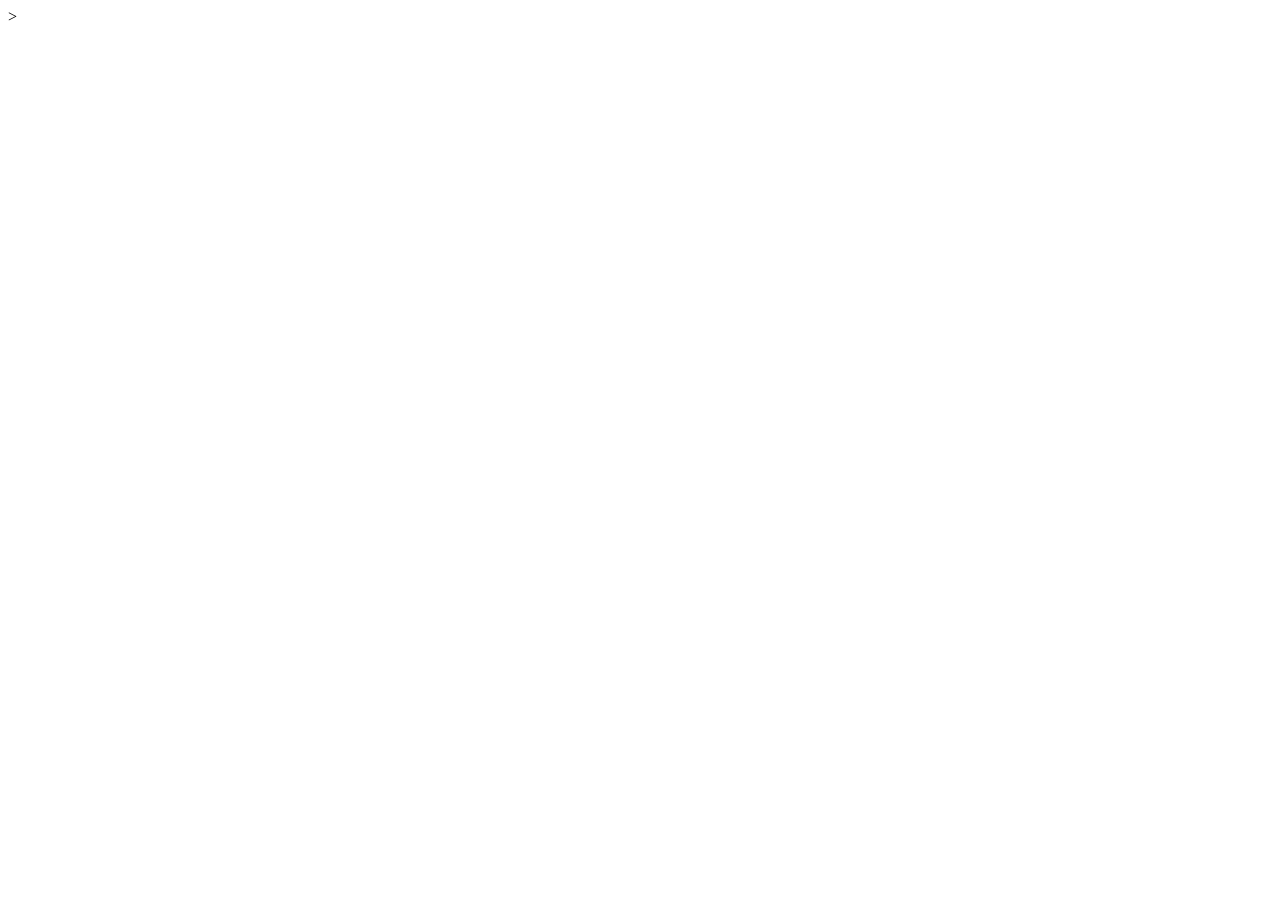
==== Lesson-54-Activity/Lesson54Activity/index.html @ 39ab598e "." ====
<!DOCTYPE html>
<html>
  <head>
    <title>repl.it</title>
    <link href="style.css" rel="stylesheet" type="text/css" />

    <!-- import the script.js file -->
    <!-- We need to import JQUERY Library to make the api call-->
    
    <script src="https://ajax.googleapis.com/ajax/libs/jquery/3.6.0/jquery.min.js"></script>
    <script src="script.js"></script>

  </head>
  
  <!-- Call the int function when website loads -->
  <body onload="init()">
    <div></div>
    <nav></nav>
    <div>
    </div>>

  </body>
</html>
---- Lesson-54-Activity/Lesson54Activity/style.css ----
/*
div{
  padding: 20px;
  text-align: center;
  border: solid 2px black;
}
*/
#header{
  padding: 20px;
  text-align: center;
  border: solid 2px black;
  background-color:PeachPuff;
}
#nav{
  
  flex:1;
  padding: 5px;
  text-align: center;
  border: solid 2px black;
  background-color:Khaki;
  min-height:500px;
}


.container{
  display:flex;
  flex-wrap: wrap;
  text-align: center;
  border: solid 2px black;
}

.searchpanel{
  text-align: center;
  border: solid 2px black;
  background-color:Gold;
}
#mainpanel{
  flex:3;
  padding: 5px;
  text-align: center;
  border: solid 2px black;
  min-height:500px;
  background-color:Plum;
}
#foot{
  border: solid 2px black;
  background-color:PapayaWhip;
}
.button{
  color: white;
  background-color: blue;
  border-radius: 10px;
  width: 40px;
  height: 5px;
  padding: 10px;
  box-shadow: 2px 2px black;
  text-decoration: none;
}
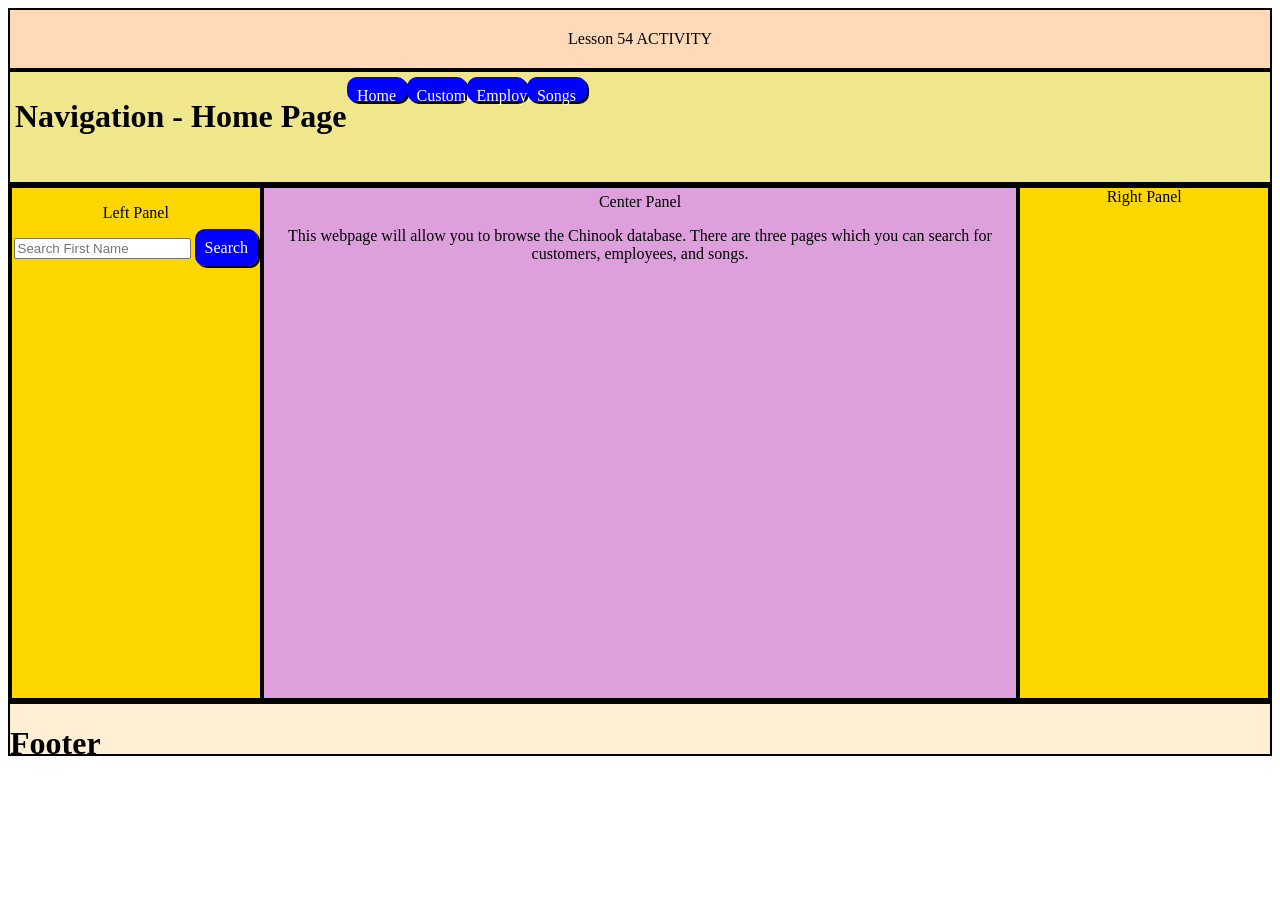
==== commit ddcdd79d: "." ====
--- a/Lesson-54-Activity/Lesson54Activity/index.html
+++ b/Lesson-54-Activity/Lesson54Activity/index.html
@@ -14,10 +14,31 @@
   
   <!-- Call the int function when website loads -->
   <body onload="init()">
-    <div></div>
-    <nav></nav>
-    <div>
-    </div>>
+    <div id="header">Lesson 54 ACTIVITY</div>
+    <div id="nav">
+      <div class="">
+      <h1>Navigation - Home Page</h1>
+      </div>
+      <a class="button">Home</a>
+      <a class="button">Customers</a>
+      <a class="button">Employees</a>
+      <a class="button">Songs</a>
+    </div>
+    <div class="container">
+      <div class="searchpanel">
+        <p>Left Panel</p>
+        <input type="text" placeholder="Search First Name" id="firstBox"/>
+        <a class="button" onclick="generateCards(customers)">Search</a>
+    
+        </div>
+      <div id="mainpanel">Center Panel
+        <p>This webpage will allow you to browse the Chinook database. There are three pages which you can search for customers, employees, and songs.</p>
+      </div>
+      <div class="searchpanel">Right Panel</div>
+    </div>
+    <div id="foot">
+      <h1>Footer</h1>
+    </div>
 
   </body>
 </html>
--- a/Lesson-54-Activity/Lesson54Activity/style.css
+++ b/Lesson-54-Activity/Lesson54Activity/style.css
@@ -12,13 +12,13 @@
   background-color:PeachPuff;
 }
 #nav{
-  
-  flex:1;
+  display:flex;
   padding: 5px;
   text-align: center;
   border: solid 2px black;
   background-color:Khaki;
-  min-height:500px;
+  /*min-height:500px;*/
+  height:100px;
 }
 
 
@@ -33,6 +33,7 @@
   text-align: center;
   border: solid 2px black;
   background-color:Gold;
+  flex:1;
 }
 #mainpanel{
   flex:3;
@@ -45,6 +46,7 @@
 #foot{
   border: solid 2px black;
   background-color:PapayaWhip;
+  height: 50px;
 }
 .button{
   color: white;
